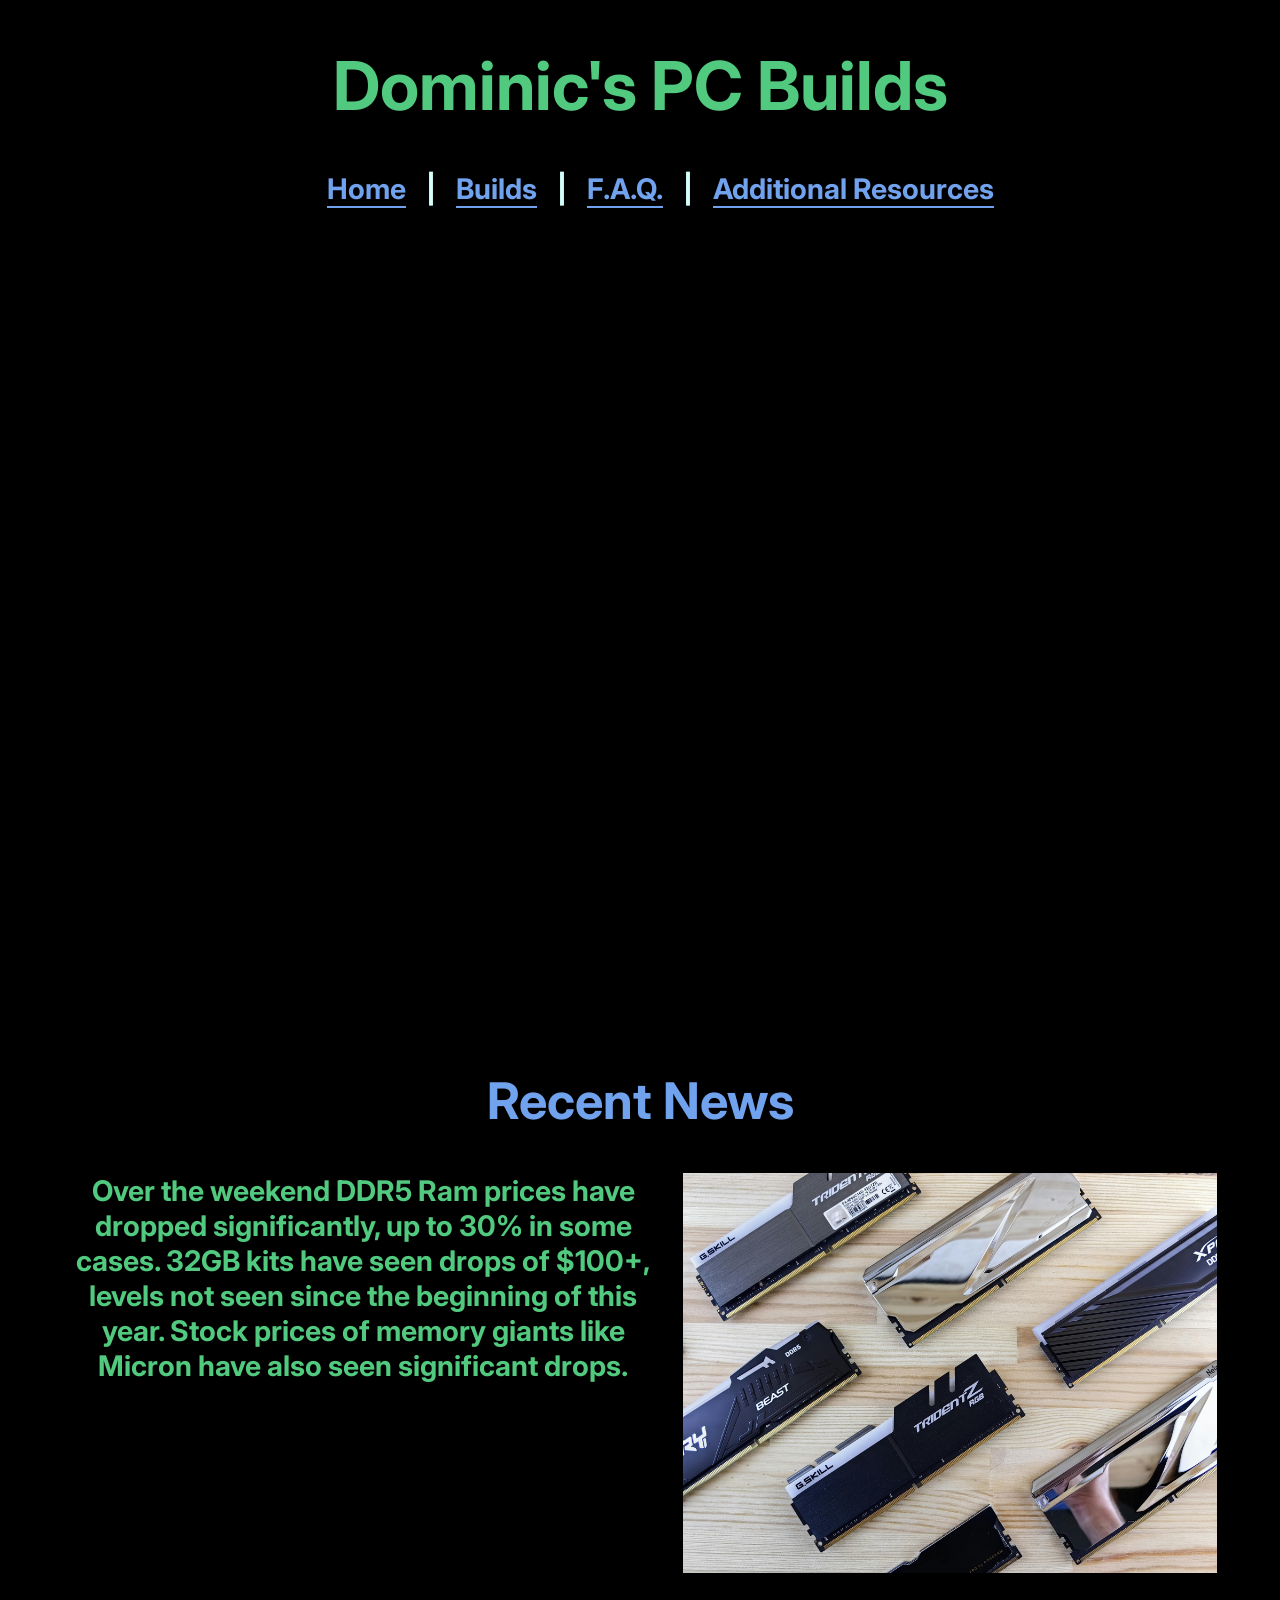
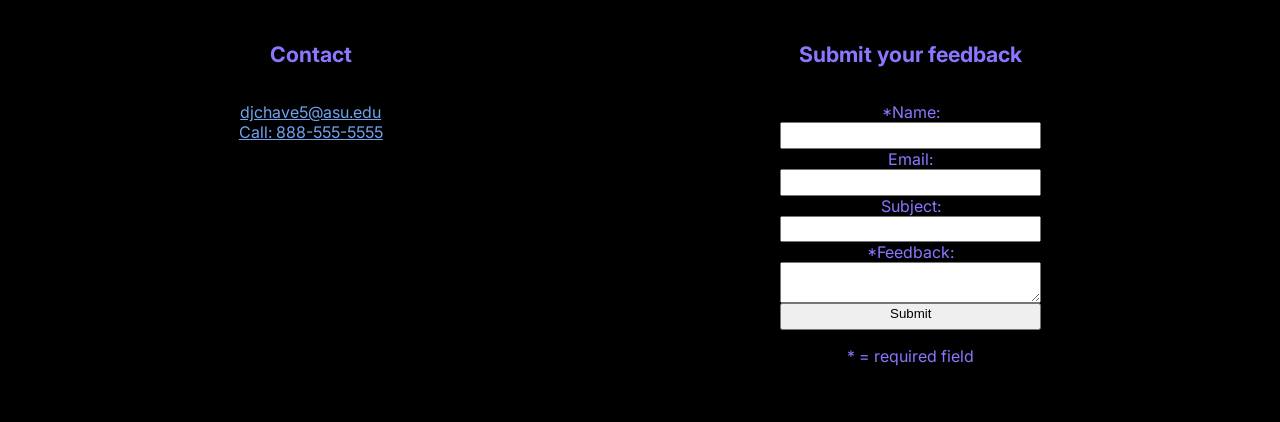
==== index.html @ a56ff4d8 "Add home page and CSS" ====
<!DOCTYPE html>
<html lang="en">
<head>
    <meta charset="UTF-8">
    <title>Dominic's PC Builds</title>
    <link rel="stylesheet" href="builds.css">
</head>
<body>
    <header>
        <h1><a href="index.html">Dominic's PC Builds</a></h1>
    </header>
    <nav>
        <ul>
            <li><a href="index.html">Home</a></li>
            <li class="divider">|</li>
            <li><a href="builds.html">Builds</a></li>
            <li class="divider">|</li>
            <li><a href="faq.html">F.A.Q.</a></li>
            <li class="divider">|</li>
            <li><a href="resources.html">Additional Resources</a></li>
        </ul>
    </nav>
    <div id="homeHero"></div>
    <main>
        <h2>Recent News</h2>
        <div id="news">
            <h4>Over the weekend DDR5 Ram prices have dropped significantly, up to 30% in some cases. 32GB kits have seen drops of $100+, levels not seen since the beginning of this year. Stock prices of memory giants like Micron have also seen significant drops.</h4>
            <img src="ram-story.jpg" id="ramImage">
        </div>
    </main>
    <footer>
        <div id="contact">
            <h5>Contact</h5>
            <a href="mailto:djchave5@asu.edu">djchave5@asu.edu</a>
            <br>
            <a href="tel:888-555-5555">Call: 888-555-5555</a>
        </div>
        <div id="feedback">
            <h5>Submit your feedback</h5>
            <form method="post" action=#>
                <label for="myName">*Name:</label>
                <input type="text" id="myName" name="myName" required>
                <label for="myEmail">Email:</label>
                <input type="text" id="myEmail" name="myEmail">
                <label for="mySubject">Subject:</label>
                <input type="text" id="mySubject" name="mySubject">
                <label for="myFeedback">*Feedback:</label>
                <textarea id="myFeedback" name="myFeedback" rows="2" cols="30" required></textarea>
                <input type="submit">
            </form>
            <p>* = required field</p>
        </div>
    </footer>
</body>
</html>
---- builds.css ----
@import url('https://fonts.googleapis.com/css?family=Inter:700|Inter:400');
html {
    font-size: 100%;
    background-color: black;
}
h1, h2, h3, h4, h5 {
  font-family: 'Inter';
  font-weight: 700;
}
body {
    font-family: 'Inter';
    font-weight: 400;
    color: #51C97F;
    text-align: center;
}
body h4 {
    max-width: 600px;
    text-align: center;
    margin: auto;
}
body h2 {
    color: #71A2ED;
}
main {
    text-align: center;
}
header {
    text-align: center;
}
header a {
    text-decoration: none;
    color: #51C97F;
}
nav {
    font-weight: bold;
    font-size: 1.777rem;
    text-align: center;
    padding-bottom: 20px;
}
nav a {
    text-decoration: none;
    color: #71A2ED;
}
nav ul {
    list-style: none;
    margin: 0;
}
nav li {
    border-bottom: 2px solid #71A2ED;
}
footer {
    color: #8E75FF;
    text-align: center;
    padding: 2em;
}
footer a {
    color: #71A2ED;
}
h1 {
    font-size: 4.210rem;
}
h2 {
    font-size: 3.158rem;
}
h3 {
    font-size: 2.369rem;
}
h4 {
    font-size: 1.777rem;
}
h5 {
    font-size: 1.333rem;
}
small {
    font-size: 0.750rem;
}
form {
    display: flex;
    flex-direction: column;
    flex-wrap: nowrap;
    max-width: 400px;
    margin: auto;
}
input, textarea {
    padding-bottom: 0.5em;
}
label {
    font-size: 1.0rem;
}
.divider {
    border-bottom: none;
    color: #D2FFFA;
    display: none;
}
#homeHero {
    height: 800px;
    background-image: url(home-hero.jpg);
    background-size: cover;
    background-repeat: no-repeat;
    background-position: center;
}
#ramImage {
    max-width: 600px;
    max-height: 400px;
}

@media (min-width: 1024px) {
    nav ul{
        display: flex;
        flex-wrap: nowrap;
        flex-direction: row;
        justify-content: center;
        gap: 20px;
    }
    .divider {
        display: block;
    }
    body h4 {
        margin: 0px;
    }
    #news {
        display: flex;
        flex-direction: row;
        flex-wrap: nowrap;
        justify-content: center;
        gap: 20px;
    }
    footer {
        display: flex;
        flex-direction: row;
        flex-wrap: nowrap;
        justify-content: space-around;
    }
}
/*
Exported colors from color picker:
--text: #51C97f;
--background: #000000;
--primary: #71a2ed;
--secondary: #8e75ff;
--accent: #d2fffa;
*/
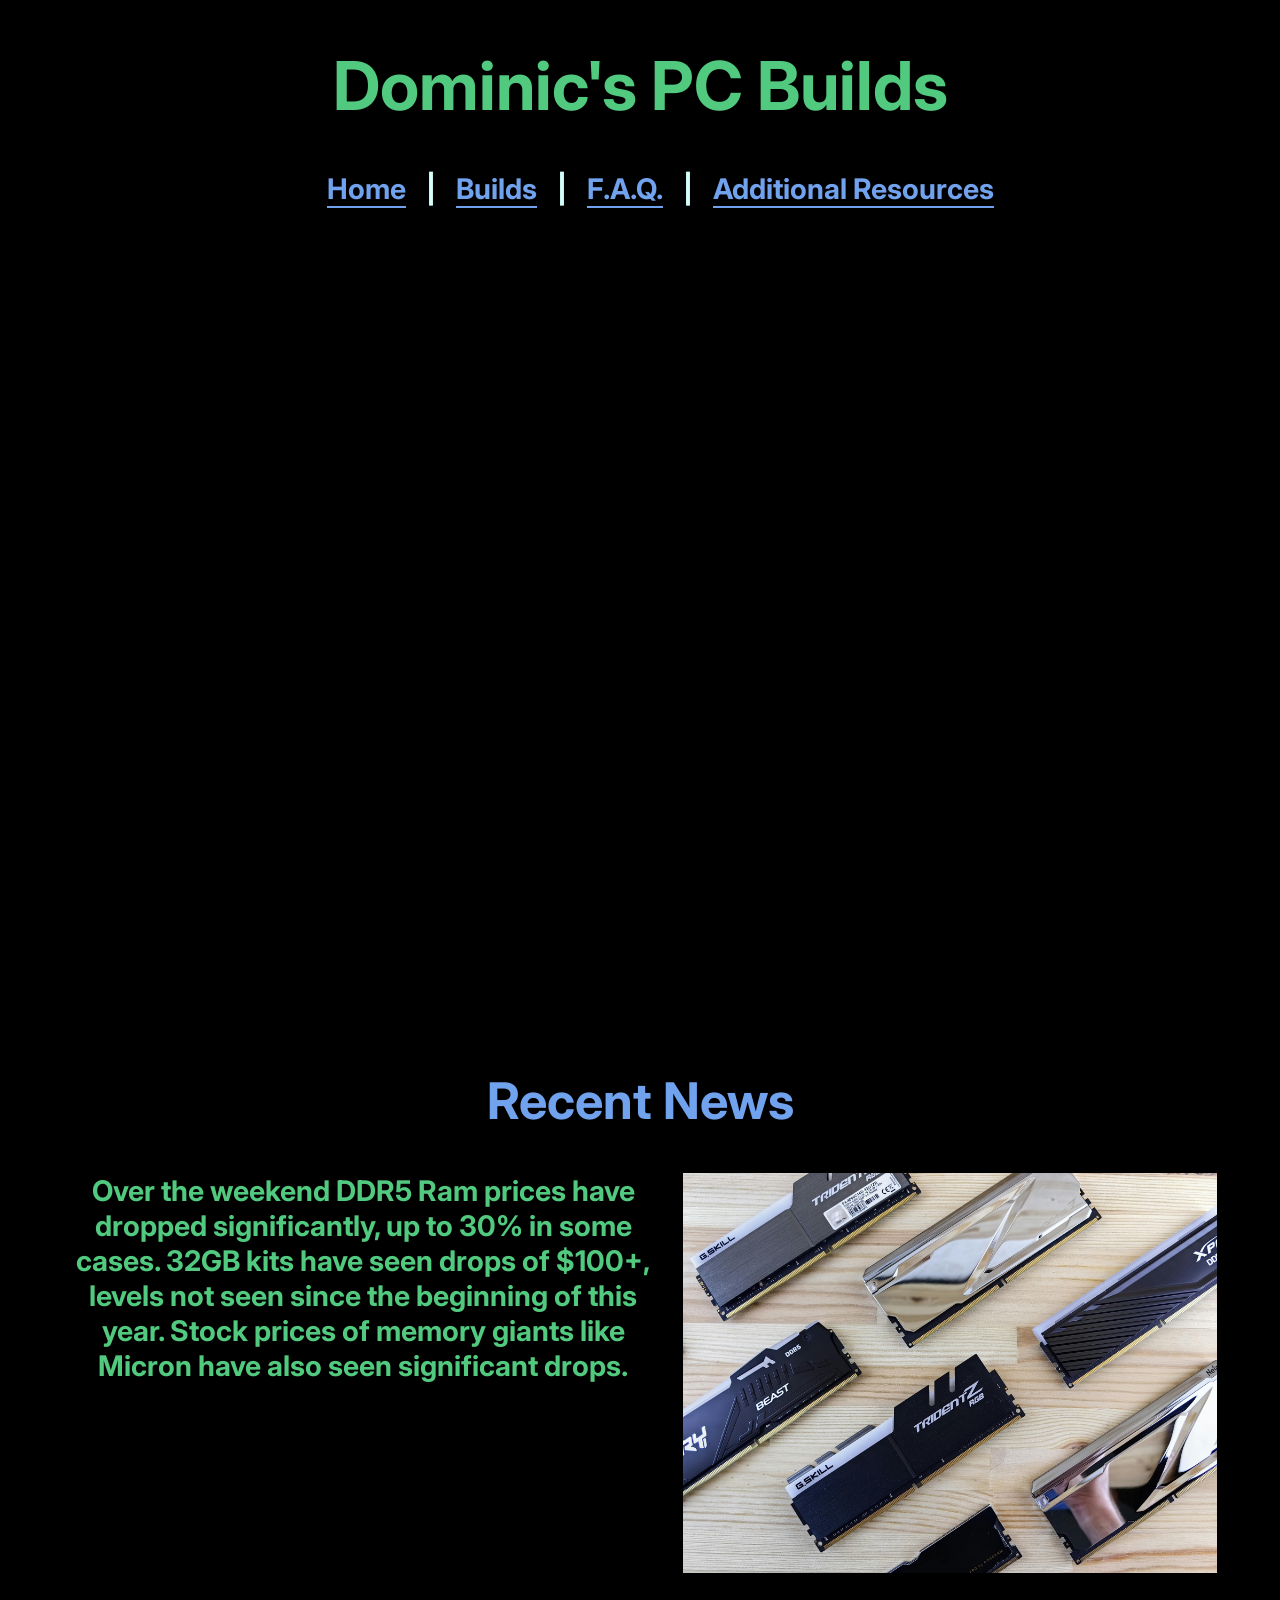
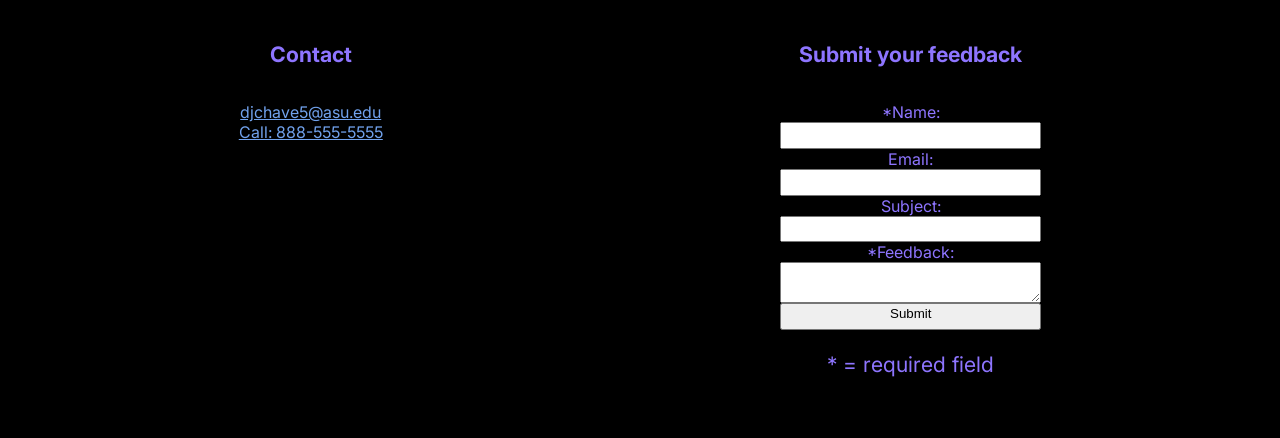
==== commit 90ab0e38: "add google analytics tracking" ====
--- a/index.html
+++ b/index.html
@@ -1,6 +1,15 @@
 <!DOCTYPE html>
 <html lang="en">
 <head>
+    <!-- Google tag (gtag.js) -->
+    <script async src="https://www.googletagmanager.com/gtag/js?id=G-YKFBMCXZ5T"></script>
+    <script>
+    window.dataLayer = window.dataLayer || [];
+    function gtag(){dataLayer.push(arguments);}
+    gtag('js', new Date());
+
+    gtag('config', 'G-YKFBMCXZ5T');
+    </script>
     <meta charset="UTF-8">
     <title>Dominic's PC Builds</title>
     <link rel="stylesheet" href="builds.css">
--- a/builds.css
+++ b/builds.css
@@ -74,6 +74,9 @@
 small {
     font-size: 0.750rem;
 }
+p {
+    font-size: 1.333rem;
+}
 form {
     display: flex;
     flex-direction: column;
@@ -87,10 +90,37 @@
 label {
     font-size: 1.0rem;
 }
+table {
+    margin: auto;
+    font-size: 2.369rem;
+    border: 1px solid gray;
+}
+th {
+    color: #51C97F;
+    border: 1px solid gray;
+}
+tr:nth-child(even) {
+    color: #71A2ED;
+    border: 1px solid gray;
+}
+tr:nth-child(odd) {
+    color: #8E75FF;
+    border: 1px solid gray;
+}
 .divider {
     border-bottom: none;
     color: #D2FFFA;
     display: none;
+}
+.build_title {
+    color: #71A2ED;
+}
+.questions {
+    color: #71A2ED;
+}
+.resourceLinks {
+    font-size: 2.369rem;
+    color: #8E75FF;
 }
 #homeHero {
     height: 800px;
@@ -99,9 +129,35 @@
     background-repeat: no-repeat;
     background-position: center;
 }
+#buildHero {
+    height: 800px;
+    background-image: url(build_overview.jpg);
+    background-size: cover;
+    background-repeat: no-repeat;
+    background-position: center;
+}
 #ramImage {
     max-width: 600px;
     max-height: 400px;
+}
+#questionHero {
+    height: 800px;
+    background-image: url(building_hero.jpg);
+    background-size: cover;
+    background-repeat: no-repeat;
+    background-position: bottom;
+}
+#FAQ {
+    max-width: 80%;
+    margin: auto;
+}
+#CPUImage {
+    max-width: 600px;
+    max-height: 400px;
+}
+#resources {
+    margin: auto;
+    max-width: 80%;
 }
 
 @media (min-width: 1024px) {
